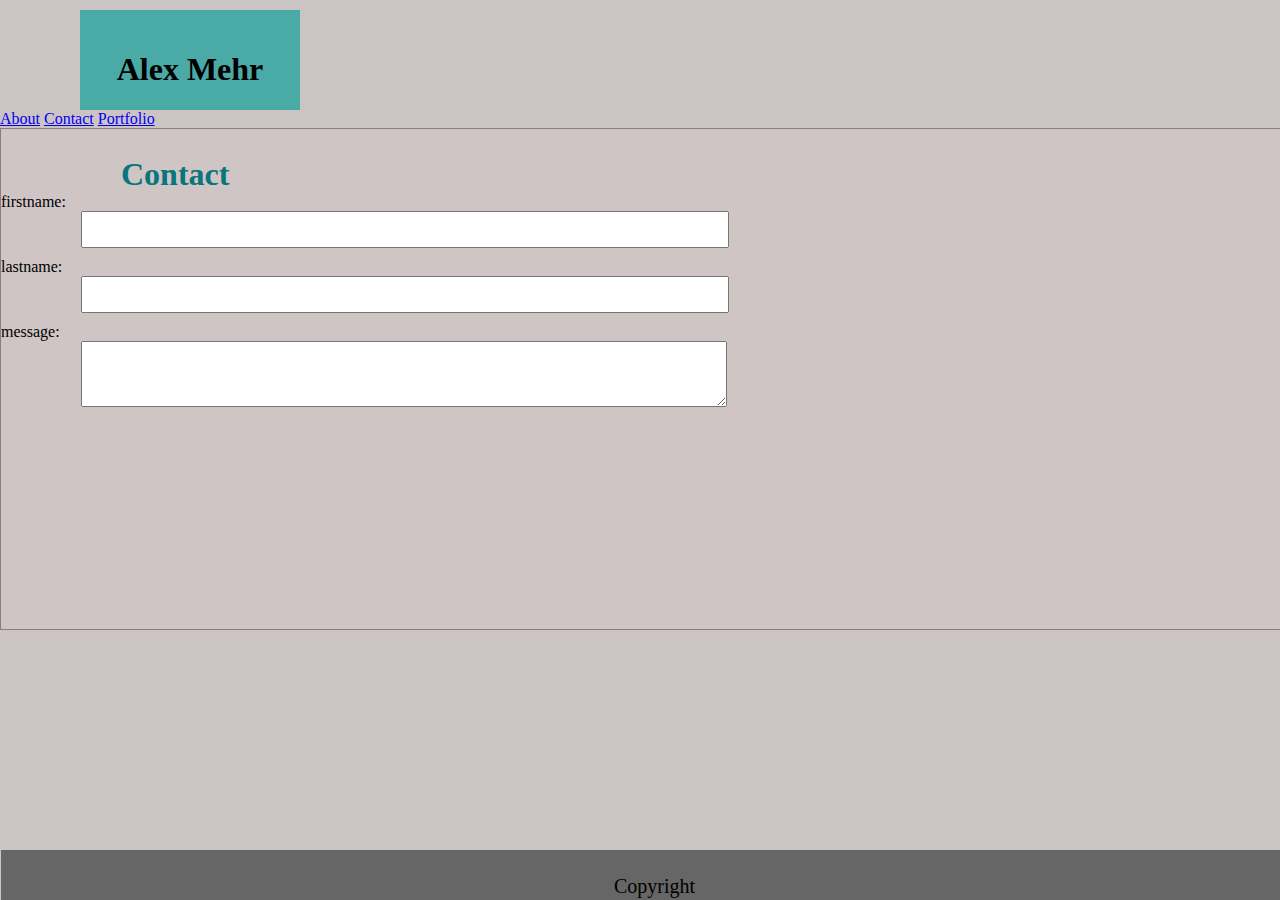
==== contact.html @ 9c295af9 "the navbar needs to move to the right" ====
<!DOCTYPE html>
<html>
<head>
    <meta charset="utf-8" />
    <meta http-equiv="X-UA-Compatible" content="IE=edge">
    <title>contact</title>
    <meta name="viewport" content="width=device-width, initial-scale=1">
    <link rel="stylesheet" type="text/css" href="./assets/css/style.css" />

</head>
<body>
    <header>
        <h1>Alex Mehr</h1>
    </header>

        <div="topnav">
            <a class="active">
            <a href="#About">About</a>
            <a href="#Contact">Contact</a>
            <a href="#Portfolio">Portfolio</a>
        
        </div>
    
    <div class="container">
        
        <div class="contact">
        
            <h2>Contact</h2>
        
            </section>
        
    <form>
        firstname:<br>
        <input id="firstname" name:"firstname"><br>
        lastname:<br>
        <input id="lastname" name:"lastname"><br>
        message:<br>
        <textarea id="message" row:"10" cols:"15"></textarea>
        <br>
        
    </form>
    
    <div id="footer">
        <footer id="copyright">
            <p> Copyright</p>
        </footer>
    </div>
    
</body>
</html>
---- assets/css/style.css ----
body {
    background-color:#ccc4c4;
    margin: 0px;
    border: 20px;
    background-image: url("http://i.stack.imgur.com/jGlzr.png");
}

header {
    background-color: #4aaaa5;
    margin:10px 20px 0px 80px;
    padding: 20px;
    font-family: Georgia, 'Times New Roman', Times, serif;
    width: 180px;
    height: 60px;
    text-align: center
}
.topnav {
    float: right;
    color: black;
    text-align: center;
    font-size: 14px;
    margin: 10px 0px 20px 100px;
}
.topnav a {
    float: right;
    display: block;

}

.container {
    background-color: #cfc5c5;
    float: left;
    border: 1px solid #857f7f;
    width: 100%;
    margin-right: 20px;
    height: 500px;
    
}

h2 {
    font-size: 200%;
    color: #0a757c;
    margin-left:  120px;
    margin-bottom: 0;
}

img {
    float: left;
    width: 200px; 
    height: 200px;
    margin: 30px 30px 30px 60px;
}

p {
    font-size: 20px;
    color: #000000;
}

#copyright { 
    font-size: 20px;
    margin: 0 auto;
    width: 5%;
}

#footer {
    position: fixed;
    background-color: #666666;
    bottom: 0px;
    width: 100%;
    padding: 5px;
    height: 40px;
}

#firstname {
    width: 50%;
    font-size: 26px;
    float: center;
    margin: 0px 10px 10px 80px;
}

#lastname {
    width: 50%;
    font-size: 26px;
    float: center;
    margin: 0px 10px 10px 80px;
}

#message {
    width: 50%;
    font-size: 26px;
    float: center;
    margin: 0px 10px 10px 80px;
}

#contact {
    background-color: #ccc4c4;
    margin: 0;
    border: 20px;
}
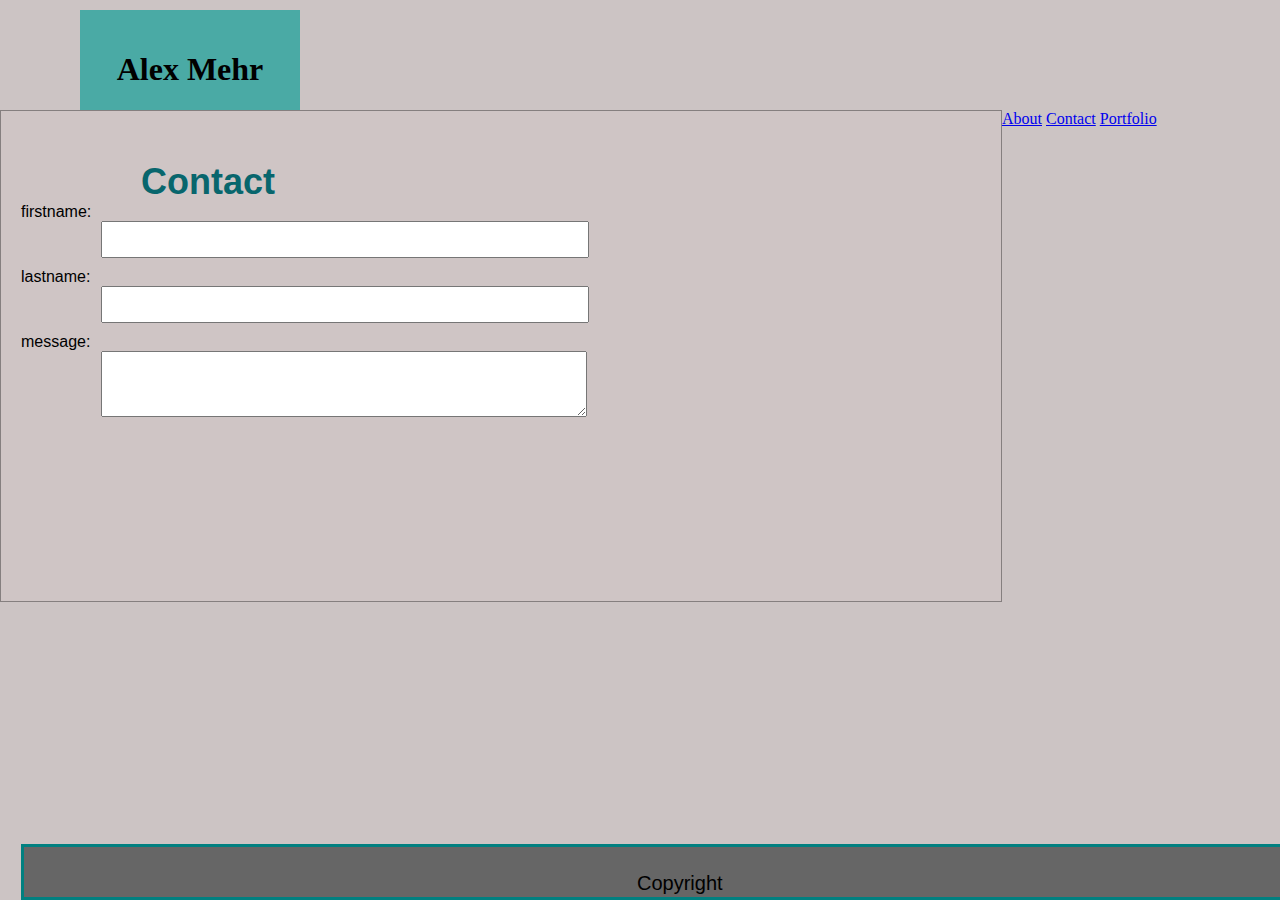
==== commit 10453acf: "navbar has to move to right and container to move to middle" ====
--- a/contact.html
+++ b/contact.html
@@ -39,6 +39,7 @@
         <br>
         
     </form>
+</div>
     
     <div id="footer">
         <footer id="copyright">
--- a/assets/css/style.css
+++ b/assets/css/style.css
@@ -2,7 +2,6 @@
     background-color:#ccc4c4;
     margin: 0px;
     border: 20px;
-    background-image: url("http://i.stack.imgur.com/jGlzr.png");
 }
 
 header {
@@ -15,9 +14,8 @@
     text-align: center
 }
 .topnav {
-    float: right;
     color: black;
-    text-align: center;
+    text-align: right;
     font-size: 14px;
     margin: 10px 0px 20px 100px;
 }
@@ -31,15 +29,16 @@
     background-color: #cfc5c5;
     float: left;
     border: 1px solid #857f7f;
-    width: 100%;
-    margin-right: 20px;
-    height: 500px;
-    
+    padding: 20px;
+    width: 960px;
+    height: 450px;
+    background-image: url("http://i.stack.imgur.com/jGlzr.png");
+    font-family: Arial, Helvetica, sans-serif;
 }
 
 h2 {
-    font-size: 200%;
-    color: #0a757c;
+    font-size: 36px;;
+    color: #08666d;
     margin-left:  120px;
     margin-bottom: 0;
 }
@@ -69,6 +68,9 @@
     width: 100%;
     padding: 5px;
     height: 40px;
+    border: 3px solid teal;
+    
+    
 }
 
 #firstname {
@@ -81,7 +83,7 @@
 #lastname {
     width: 50%;
     font-size: 26px;
-    float: center;
+    
     margin: 0px 10px 10px 80px;
 }
 
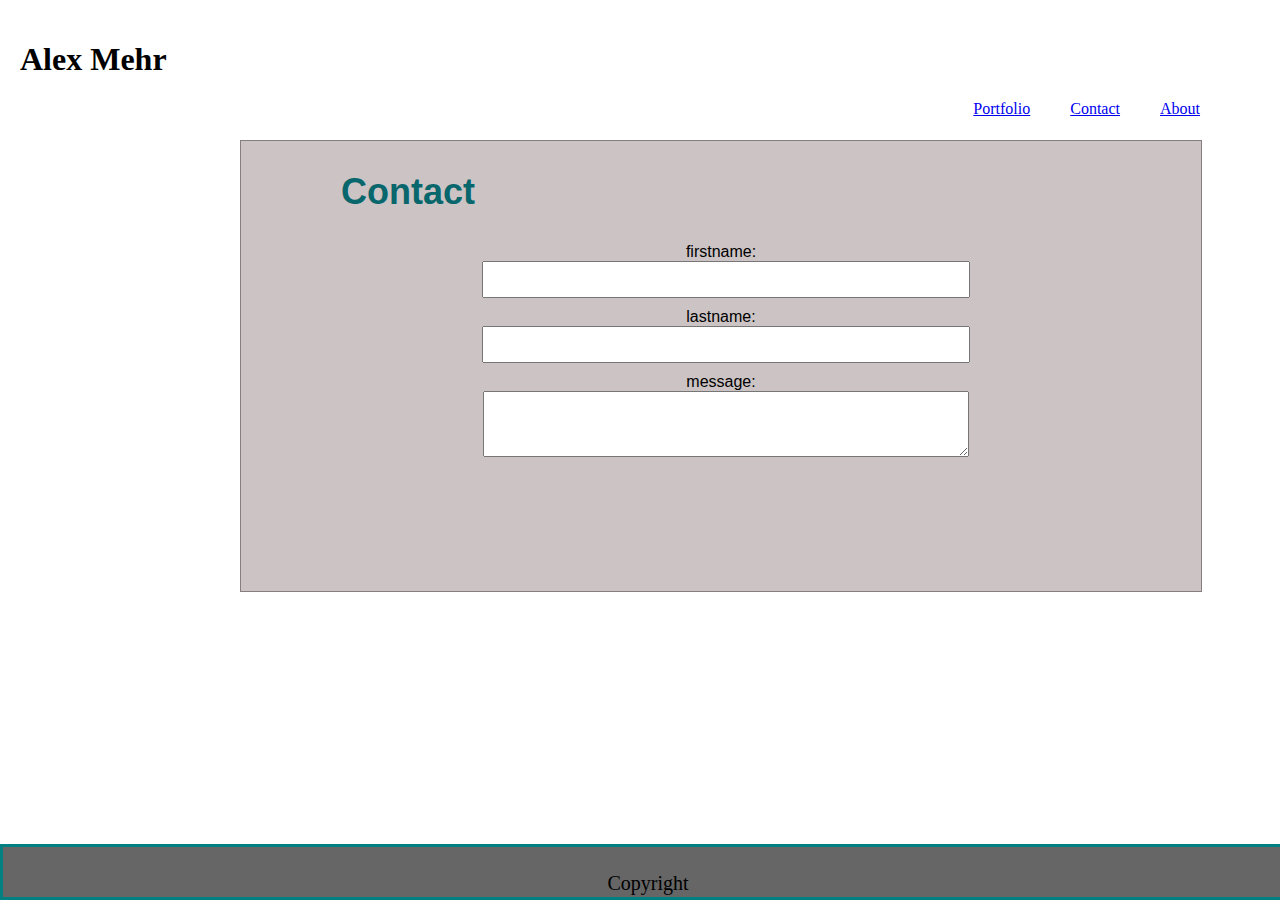
==== commit fd5186cb: "portfolio images need to be uploaded" ====
--- a/contact.html
+++ b/contact.html
@@ -11,41 +11,38 @@
 <body>
     <header>
         <h1>Alex Mehr</h1>
-    </header>
+    
 
-        <div="topnav">
-            <a class="active">
+        <div class="topnav">
+            <a class="active"></a>
             <a href="#About">About</a>
             <a href="#Contact">Contact</a>
             <a href="#Portfolio">Portfolio</a>
         
         </div>
+    </header>
     
     <div class="container">
         
-        <div class="contact">
+        <section id="contact">
+            
+            <h2>Contact</h2>
+            
+            <form>
+            firstname:<br>
+                <input id="firstname" name:"firstname"><br>
+            lastname:<br>
+                <input id="lastname" name:"lastname"><br>
+            message:<br>
+                <textarea id="message" row:"10" cols:"15"></textarea><br>
         
-            <h2>Contact</h2>
-        
-            </section>
-        
-    <form>
-        firstname:<br>
-        <input id="firstname" name:"firstname"><br>
-        lastname:<br>
-        <input id="lastname" name:"lastname"><br>
-        message:<br>
-        <textarea id="message" row:"10" cols:"15"></textarea>
-        <br>
-        
-    </form>
-</div>
-    
-    <div id="footer">
+            </form>
+        </section>
+    </div>
+
         <footer id="copyright">
             <p> Copyright</p>
         </footer>
-    </div>
-    
+   
 </body>
 </html>--- a/assets/css/style.css
+++ b/assets/css/style.css
@@ -1,53 +1,50 @@
 body {
-    background-color:#ccc4c4;
-    margin: 0px;
+    margin: 0 auto;
     border: 20px;
+    background-image: url("https://cdn.wallpapersafari.com/42/23/rNjDs2.jpg")
 }
 
 header {
-    background-color: #4aaaa5;
-    margin:10px 20px 0px 80px;
+    background-color: #ffffff;
+    margin-bottom: 20px;
+    float: top;
     padding: 20px;
     font-family: Georgia, 'Times New Roman', Times, serif;
-    width: 180px;
-    height: 60px;
-    text-align: center
+    text-align: left;
+    
 }
-.topnav {
-    color: black;
-    text-align: right;
-    font-size: 14px;
-    margin: 10px 0px 20px 100px;
-}
+
 .topnav a {
     float: right;
     display: block;
-
+    margin: 0px 20px 20px 20px;
 }
 
 .container {
-    background-color: #cfc5c5;
-    float: left;
+    background-color: #ccc4c4;
+    text-align: left;
     border: 1px solid #857f7f;
-    padding: 20px;
     width: 960px;
     height: 450px;
-    background-image: url("http://i.stack.imgur.com/jGlzr.png");
     font-family: Arial, Helvetica, sans-serif;
+    position: relative;
+    margin-left: 240px;
+    margin-bottom: 80px;
 }
 
 h2 {
-    font-size: 36px;;
+    font-size: 36px;
     color: #08666d;
-    margin-left:  120px;
-    margin-bottom: 0;
+    margin-left: 100px;
+    margin-bottom: 0 auto;
+    text-align: left;
 }
 
 img {
     float: left;
     width: 200px; 
     height: 200px;
-    margin: 30px 30px 30px 60px;
+    margin: 10px 20px 30px 60px;
 }
 
 p {
@@ -55,13 +52,7 @@
     color: #000000;
 }
 
-#copyright { 
-    font-size: 20px;
-    margin: 0 auto;
-    width: 5%;
-}
-
-#footer {
+#copyright {
     position: fixed;
     background-color: #666666;
     bottom: 0px;
@@ -69,35 +60,33 @@
     padding: 5px;
     height: 40px;
     border: 3px solid teal;
-    
-    
+    text-align: center;
 }
 
 #firstname {
     width: 50%;
     font-size: 26px;
     float: center;
-    margin: 0px 10px 10px 80px;
+    margin: 0px 10px 10px 20px;
 }
 
 #lastname {
     width: 50%;
     font-size: 26px;
-    
-    margin: 0px 10px 10px 80px;
+    float: center;
+    margin: 0px 10px 10px 20px;
 }
 
 #message {
     width: 50%;
     font-size: 26px;
     float: center;
-    margin: 0px 10px 10px 80px;
+    margin: 0px 10px 10px 20px;
 }
 
 #contact {
     background-color: #ccc4c4;
-    margin: 0;
-    border: 20px;
+    text-align: center;
 }
 
 
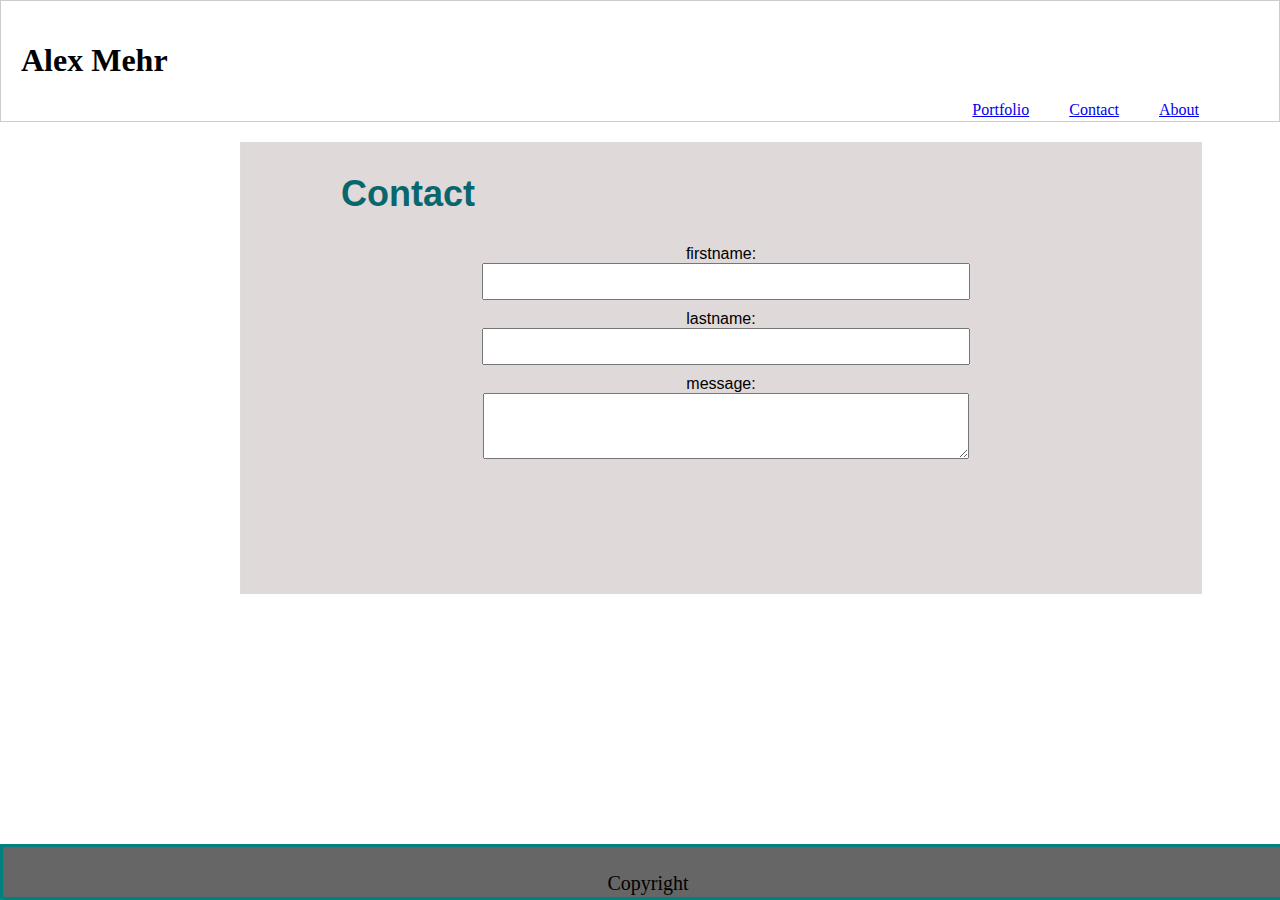
==== commit 7dd29856: "I need to add the images to image folder" ====
--- a/contact.html
+++ b/contact.html
@@ -14,7 +14,7 @@
     
 
         <div class="topnav">
-            <a class="active"></a>
+            <a class="button"></a>
             <a href="#About">About</a>
             <a href="#Contact">Contact</a>
             <a href="#Portfolio">Portfolio</a>
@@ -28,7 +28,7 @@
             
             <h2>Contact</h2>
             
-            <form>
+        <form>
             firstname:<br>
                 <input id="firstname" name:"firstname"><br>
             lastname:<br>
@@ -36,7 +36,7 @@
             message:<br>
                 <textarea id="message" row:"10" cols:"15"></textarea><br>
         
-            </form>
+        </form>
         </section>
     </div>
 
--- a/assets/css/style.css
+++ b/assets/css/style.css
@@ -1,7 +1,7 @@
 body {
     margin: 0 auto;
     border: 20px;
-    background-image: url("https://cdn.wallpapersafari.com/42/23/rNjDs2.jpg")
+    background-image: url("https://wallpapertag.com/wallpaper/full/9/b/2/302964-popular-white-texture-background-1920x1200.jpg")
 }
 
 header {
@@ -11,7 +11,7 @@
     padding: 20px;
     font-family: Georgia, 'Times New Roman', Times, serif;
     text-align: left;
-    
+    border: 1px solid #cccccc;
 }
 
 .topnav a {
@@ -21,9 +21,9 @@
 }
 
 .container {
-    background-color: #ccc4c4;
+    background-color: #e0d9d9;
     text-align: left;
-    border: 1px solid #857f7f;
+    border: 1px solid #dddddd;
     width: 960px;
     height: 450px;
     font-family: Arial, Helvetica, sans-serif;
@@ -44,12 +44,14 @@
     float: left;
     width: 200px; 
     height: 200px;
-    margin: 10px 20px 30px 60px;
+    margin: 10px 20px 10px 20px;
 }
 
 p {
     font-size: 20px;
     color: #000000;
+    margin-left: 20px;
+    margin-right: 20px;
 }
 
 #copyright {
@@ -85,7 +87,7 @@
 }
 
 #contact {
-    background-color: #ccc4c4;
+    background-color: #e0d9d9;
     text-align: center;
 }
 
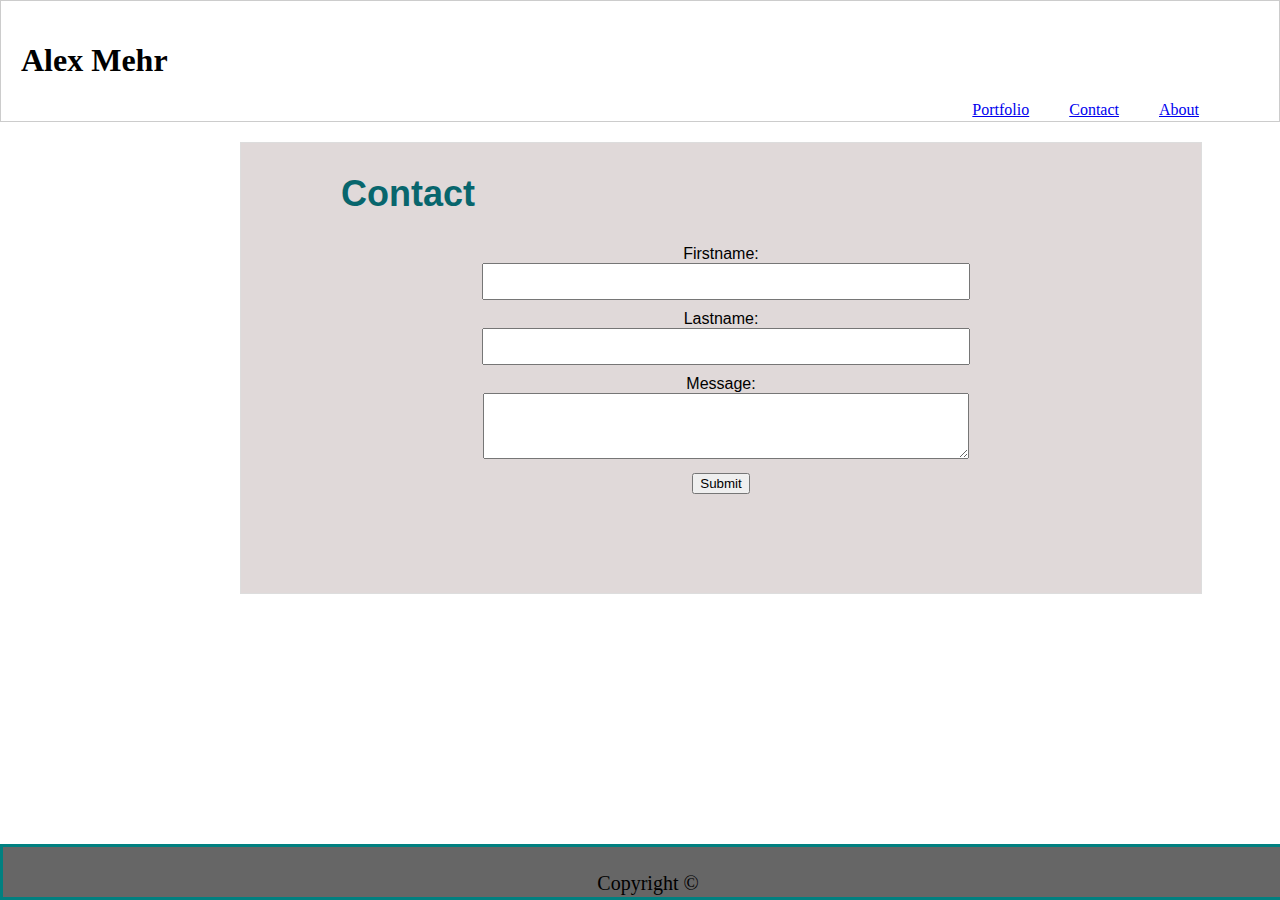
==== commit 4dfd6f71: "topnav is clickable" ====
--- a/contact.html
+++ b/contact.html
@@ -14,10 +14,10 @@
     
 
         <div class="topnav">
-            <a class="button"></a>
-            <a href="#About">About</a>
-            <a href="#Contact">Contact</a>
-            <a href="#Portfolio">Portfolio</a>
+            <a class="active"></a>
+            <a href="file:///Users/alirezamehr/Documents/Bootcamp/Basic-Portfolio/index.html#About">About</a>
+            <a href="file:///Users/alirezamehr/Documents/Bootcamp/Basic-Portfolio/contact.html">Contact</a>
+            <a href="file:///Users/alirezamehr/Documents/Bootcamp/Basic-Portfolio/portfolio.html">Portfolio</a>
         
         </div>
     </header>
@@ -29,19 +29,21 @@
             <h2>Contact</h2>
             
         <form>
-            firstname:<br>
+            Firstname:<br>
                 <input id="firstname" name:"firstname"><br>
-            lastname:<br>
+            Lastname:<br>
                 <input id="lastname" name:"lastname"><br>
-            message:<br>
+            Message:<br>
                 <textarea id="message" row:"10" cols:"15"></textarea><br>
         
         </form>
+        <button type="Submit" value="Submit">Submit</button>
+        
         </section>
     </div>
 
         <footer id="copyright">
-            <p> Copyright</p>
+            <p> Copyright &#169</p>
         </footer>
    
 </body>
--- a/assets/css/style.css
+++ b/assets/css/style.css
@@ -50,8 +50,8 @@
 p {
     font-size: 20px;
     color: #000000;
-    margin-left: 20px;
-    margin-right: 20px;
+    margin-left: 30px;
+    margin-right: 30px;
 }
 
 #copyright {
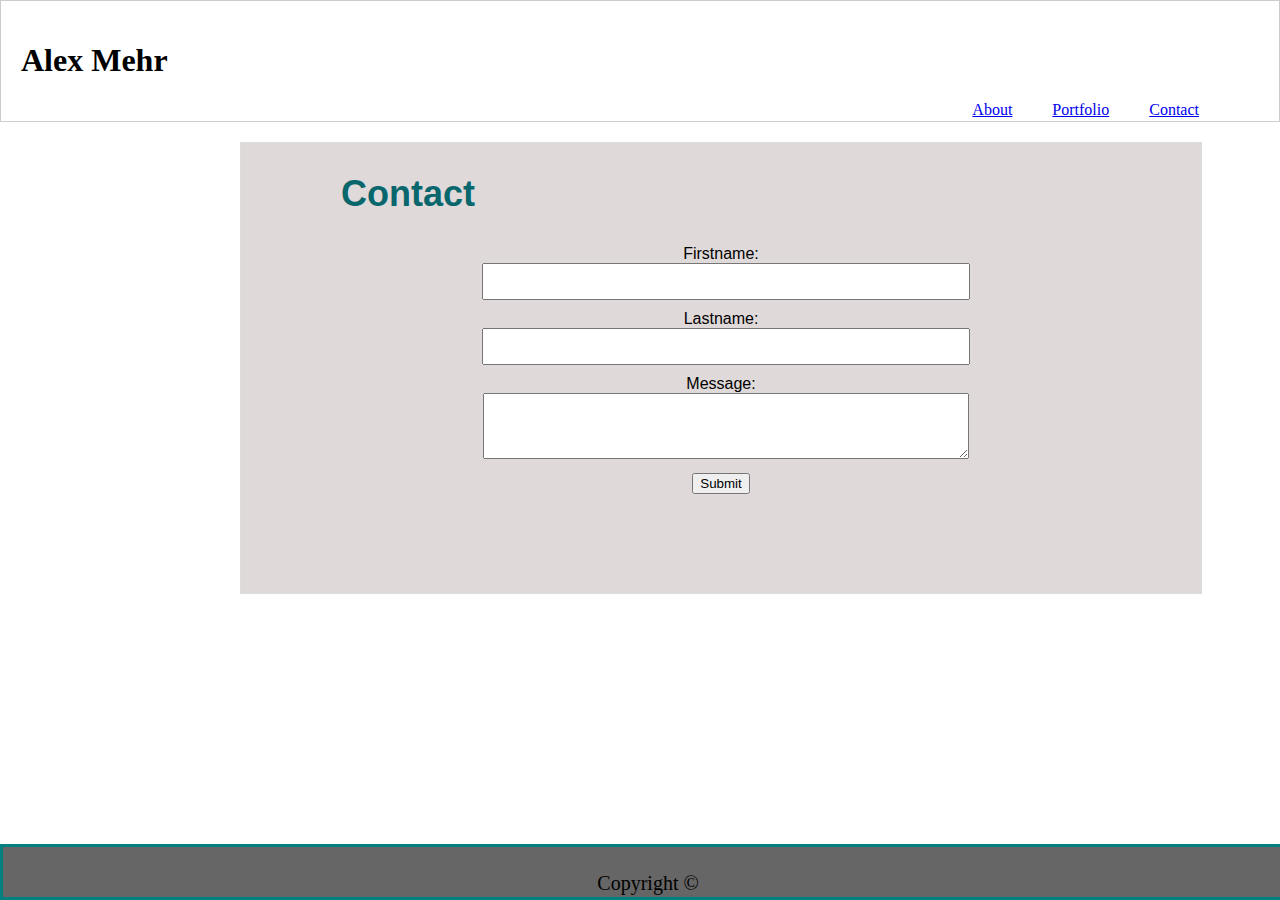
==== commit f07a60ad: "topnav modified" ====
--- a/contact.html
+++ b/contact.html
@@ -12,12 +12,11 @@
     <header>
         <h1>Alex Mehr</h1>
     
-
         <div class="topnav">
             <a class="active"></a>
-            <a href="file:///Users/alirezamehr/Documents/Bootcamp/Basic-Portfolio/index.html#About">About</a>
             <a href="file:///Users/alirezamehr/Documents/Bootcamp/Basic-Portfolio/contact.html">Contact</a>
             <a href="file:///Users/alirezamehr/Documents/Bootcamp/Basic-Portfolio/portfolio.html">Portfolio</a>
+            <a href="file:///Users/alirezamehr/Documents/Bootcamp/Basic-Portfolio/index.html#About">About</a>
         
         </div>
     </header>
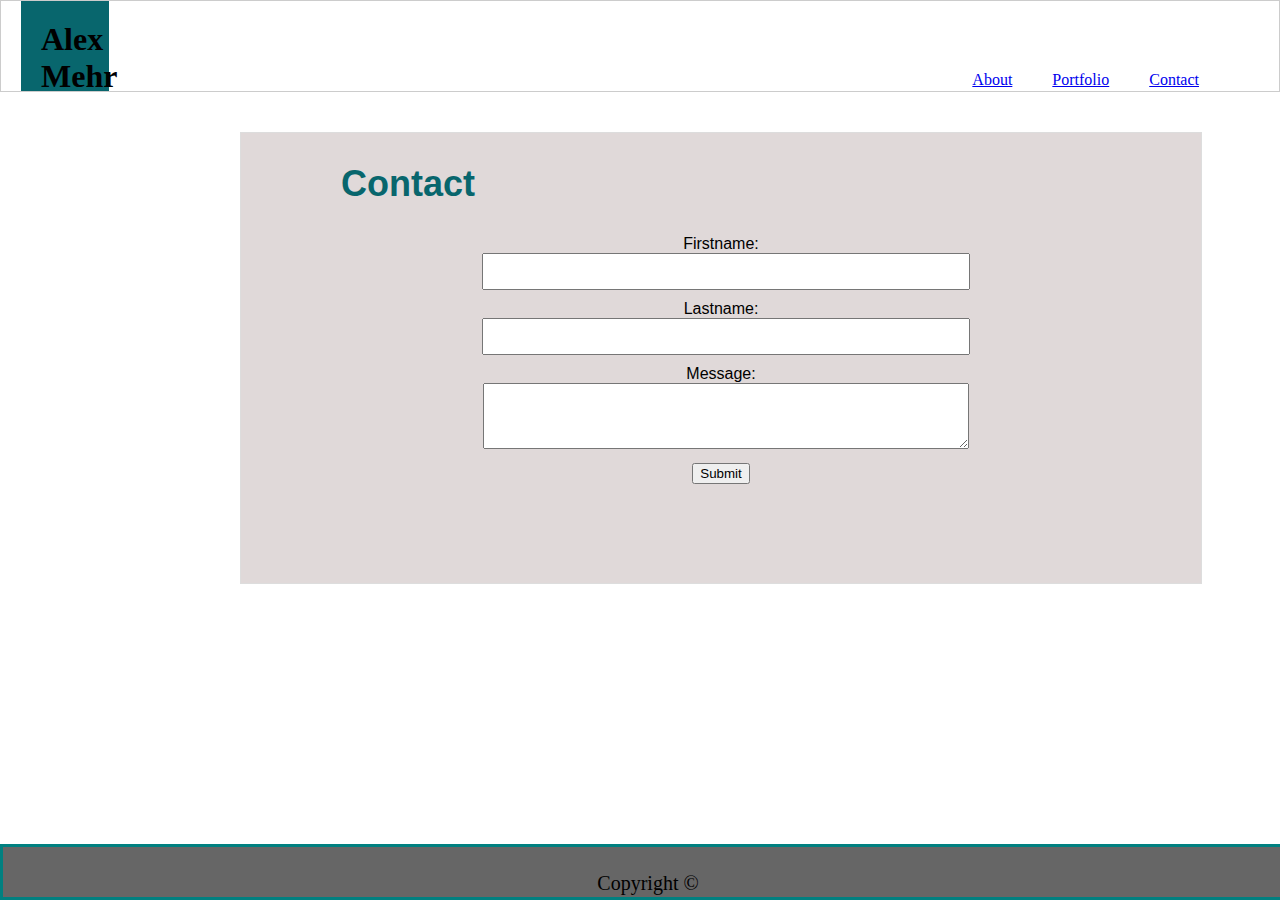
==== commit 85efe894: "Homework1 completed" ====
--- a/contact.html
+++ b/contact.html
@@ -11,12 +11,12 @@
 <body>
     <header>
         <h1>Alex Mehr</h1>
-    
+       
         <div class="topnav">
             <a class="active"></a>
-            <a href="file:///Users/alirezamehr/Documents/Bootcamp/Basic-Portfolio/contact.html">Contact</a>
-            <a href="file:///Users/alirezamehr/Documents/Bootcamp/Basic-Portfolio/portfolio.html">Portfolio</a>
-            <a href="file:///Users/alirezamehr/Documents/Bootcamp/Basic-Portfolio/index.html#About">About</a>
+            <a href="contact.html">Contact</a>
+            <a href="portfolio.html">Portfolio</a>
+            <a href="index.html#About">About</a>
         
         </div>
     </header>
--- a/assets/css/style.css
+++ b/assets/css/style.css
@@ -4,9 +4,19 @@
     background-image: url("https://wallpapertag.com/wallpaper/full/9/b/2/302964-popular-white-texture-background-1920x1200.jpg")
 }
 
+h1 {
+    background-color: #08666d;
+    padding: 20px;
+    margin-right:  1150px;
+    margin-bottom: -20px;
+    margin-top: -20px;
+    height: 50px;
+    text-align: center;
+}
+
 header {
     background-color: #ffffff;
-    margin-bottom: 20px;
+    margin-bottom: 40px;
     float: top;
     padding: 20px;
     font-family: Georgia, 'Times New Roman', Times, serif;
